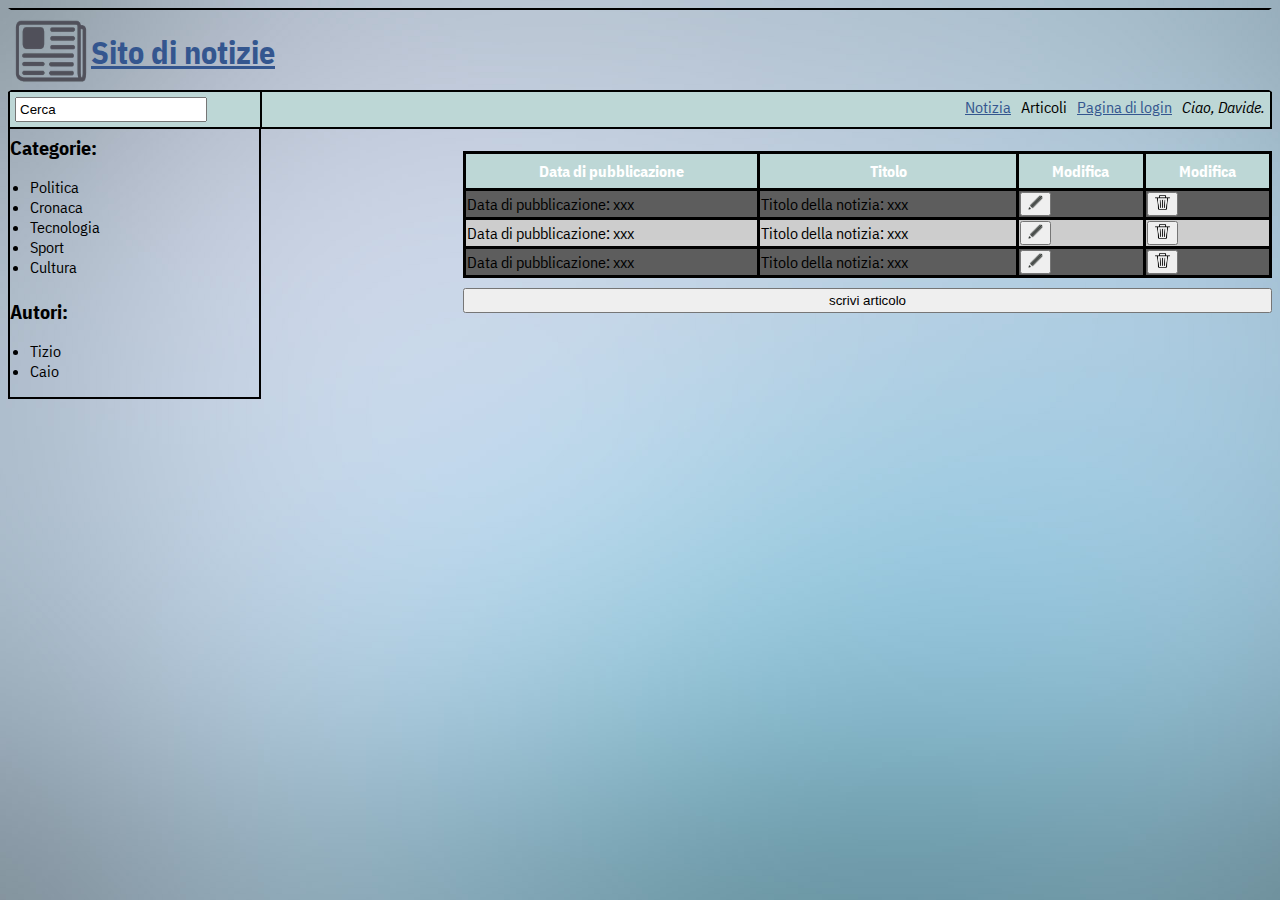
==== M1/articoli.html @ fc096b4e "HGFRDE" ====
<!DOCTYPE html>
<!--
To change this license header, choose License Headers in Project Properties.
To change this template file, choose Tools | Templates
and open the template in the editor.
-->
<html>
    <head>
        <title>Pagina di login</title>
        <meta charset="UTF-8">
        <meta name="viewport" content="width=device-width, initial-scale=1.0">
        <meta name="author" content="Davide Brunetto">
        <meta name="keywords" content="NOTIZIE, NEWS, BLOG, SITO">
        <link href="https://fonts.googleapis.com/css?family=IBM+Plex+Sans+Condensed" rel="stylesheet">  
        <link rel="stylesheet" type="text/css" href="style.css" media="screen">
    </head>
    
    
    <body>
        
        <header>
            <div id="logo">
                <img class="imgLogo" id="logo" title="logo" alt="logo del sito" src="logo.png">
            <h1 id="titoloSito">
                <a href="login.html">Sito di notizie </a>
            </h1> 
                
            </div>
        </header>
        
        
        <nav>
            <ul>
                <li> <input type="text" value="Cerca"> </li>
                <li id="msgLogin">Ciao, Davide. </li> 
                <li><a href="login.html"> Pagina di login </a> </li>
                
                <li>Articoli</li>
                <li><a href="notizia.html"> Notizia </a> </li>
            </ul>
            
        </nav>
        
        
        <aside>
            <div id="categorieNews">
                <h3> Categorie: </h3>
                    <ul>
                        <li> Politica </li>
                        <li> Cronaca </li>
                        <li> Tecnologia </li>
                        <li> Sport </li>
                        <li> Cultura </li>
                    </ul>
                </div>
            <div id="autoriNews">
                <h3>Autori:</h3>
                <ul>
                    <li>Tizio</li>
                    <li>Caio</li>
                </ul>
            </div>
        </aside>
        
        <!-- Tabella che contiene: Data di pubblicazione, Titolo, Un pulsante per la modifica e un pulsante per la cancellazione -->
        <main>
            <table>
                <tr>
                    <th>
                        Data di pubblicazione
                    </th>

                    <th>
                        Titolo
                    </th>

                    <th>
                        Modifica
                    </th>

                    <th>
                        Modifica
                    </th>
                </tr>
                <tr class="pari">
                    <td>
                        Data di pubblicazione: xxx
                    </td>

                    <td>
                        Titolo della notizia: xxx
                    </td>

                    <td>
                        <button type="submit" >
                        <img src="modifica.png"  height="15" width="15"/>
                        </button>
                    </td>

                    <td>
                        <button type="submit" >
                        <img src="cancella.png"  height="15" width="15"/>
                        </button>
                    </td>
                </tr>

                <tr class="dispari">
                    <td>
                        Data di pubblicazione: xxx
                    </td>

                    <td>
                        Titolo della notizia: xxx
                    </td>

                    <td>
                        <button type="submit" >
                        <img src="modifica.png"  height="15" width="15"/>
                        </button>
                    </td>

                    <td>
                        <button type="submit" >
                        <img src="cancella.png"  height="15" width="15"/>
                        </button>
                    </td>
                </tr>

                <tr class="pari">
                    <td>
                        Data di pubblicazione: xxx
                    </td>

                    <td>
                        Titolo della notizia: xxx
                    </td>

                    <td>
                        <button type="submit" >
                        <img src="modifica.png"  height="15" width="15"/>
                        </button>
                    </td>

                    <td>
                        <button type="submit" >
                        <img src="cancella.png"  height="15" width="15"/>
                        </button>
                    </td>
                </tr>


            </table>
            
            <form action="scriviArticolo.html" method="get">
                <input type="submit" id="scriviArticolo" value="scrivi articolo" >
        </main>
    </body>
</html>
---- M1/style.css ----
/*
To change this license header, choose License Headers in Project Properties.
To change this template file, choose Tools | Templates
and open the template in the editor.
*/
/* 
    Created on : 21-mar-2018, 14.27.38
    Author     : davi
*/

*
{
    box-sizing: border-box; /*Facilita il calcolo delle dimensioni degli elementi*/
}

/* Regole per il body */
body
{
    font-family:  "IBM Plex Sans Condensed", "Segoe UI", Palatino, serif;
    background-image: url("backgroundrighe.jpg");
    background-size: cover; /* Lo sfondo copre la pagina */
    background-attachment: fixed; /* Dovrebbe evitare lo scrolling dello sfondo */
}

/* Sezione per gli h1, h2 e h3 */

h1
{
    color: #7aa0c4;
}

h2
{
    font-size: 9pt;
    font-style: italic;
    text-decoration: underline;
}
h3
{
    padding-top: 2%;
    margin-bottom: 2%;
    margin-top: 0px;
    font-size: 15pt;
    
}
/* Sezione per header e cose contenute */

header
{
    border-width: 2px;
    border-right: transparent;
    border-left: transparent;
    border-style: solid;
    height: 20%;
    width:100%;
}
#logo
{
    position:relative; /*Non capisco perché relative */
    height: 80px;
}

.imgLogo
{
    height: 100%; /*Per far in modo che l'immagine prenda tutto lo spazio dell'header (in realtà
                  forse non serve a niente)*/
}



#titoloSito
{
    display: inline;
    position: absolute;
    float: right;
    overflow: auto;
}

/*Sezione per la navbar */

nav ul li:first-child /* Indica il primo elemento della lista che forma la nav*/
{
    position: relative;
    border-style: solid;
    border-left: none;
    border-top: none;
    border-bottom: none;
    border-right-width: 2px;
    float:left;
    width:20%;
}

#msgLogin

{
   font-style: italic;
}

nav ul li
{
    float:right;
    padding:5px;
    list-style: none;
}
nav ul li input 
{
    height: 50%;
    width: 80%;
}

ul
{
    padding-left: 20px;
}

nav ul
{
    padding-left: 0px;
    padding-right:0px;
    padding-top:0px;
    padding-bottom:0px;
    position:relative;
    margin:0px;

}

nav
{
    position: relative;
    background-color: #bdd7d6;
    border-top-width: 0px;
    border-bottom-width: 2px;
    border-left: 2px;
    border-right: 2px;
    border-style: solid;
    float: left;
    height: 10%;
    width:100%;
}

/* Sezione per l'aside'*/


aside
{
    border-style: solid;
    float:left;
    border-bottom-width: 2px;
    border-top-width: 0px;
    border-right-width: 2px;
    border-left-width: 2px;
    width: 20%;
}

/* Notizia e main */

main
{
    margin-top: 0px;
    float:right;
    width:80%;
    height: 100%;
    font-size: 12pt;
}


.imgConDidascalia
{   
    position:relative;
    display: inline-block;
    height: 20%;
    width: 30%;
    padding: 2%;
    float: left;
}

.imgNotizia
{
    width: 100%;
    padding: 1%;
    float: left;
}

.firma /*Firma delle notizie */
{
    text-decoration: underline;
    font-style: italic;
    font-size: 9pt;
}

.didascalia
{
  position: absolute;
  width: 100%;
  text-align: center;
  bottom: 0;
  left: 0;
}

p
{
    text-align: justify;
    text-justify: inter-word;
    margin: 0px;
    padding-top: 0%;
    padding-left: 2%;
    padding-right: 2%;
} 

.imgLogo
{
    height: 100%;
}

/* Tabelle */
table 
{
    margin-top: 22px;
    margin-left: 20%;
    width: 80%;
}

table, tr, th, td /*Regole per il posizionamento della tabella */
{
    border-collapse: collapse;
    border: 3px solid black;
    text-align: left;
}

th /* Regole per l'header delle tabelle */
{
    padding: 7px;
    color: white;
    background-color: #bdd7d6;
    text-align: center;
    font-weight: bold;
}

.pari /* Regole per le righe pari della tabella */ 

{
    background-color: #5d5d5d;
}

.dispari /* Regole per le righe dispari della tabella */
{
    background-color: #cdcdcd;
}

/*Form e label */

.form
{
    position: relative;
    margin-top: 2%;
    padding: 2%;
    border-style: solid;
    border-width: 3px;
    display: block;
    margin-left: 30%;
    margin-right: 30%;
    text-align: left;
    
}
/* Per fare in modo che il form si estenda al 100% del box, aggiunto "textArea"
per fare in modo che anche l'area di testo di scriviArticolo segua le stesse regole*/
form input, textArea
{
    margin: 5px;
    margin-left: 0px;
    margin-right: 0px;
    width: 100%
}
label

{
    width: 100%
}

#scriviArticolo

{
    margin-top: 10px;
    text-align: center;
    float: right;
    width: 80%
}

input[type='checkbox']
{
    width: 10%;
    display: inline;
}
 /*Link */
 
 ul link
 {
     padding-top: 2px;
     padding-bottom: 2px;
 }
 
a:visited 
{
    color: #5d4780;
}

a:active
{
    color: #173753;
}

a:link
{
    color: #34568f;
}

a:hover
{
    color: #2f425e;
}

/* input */

input
{
    padding: 3px;
}

input:hover
{
    border-style: solid;
}

input:focus
{
    background-color: #dfdbe7;
}
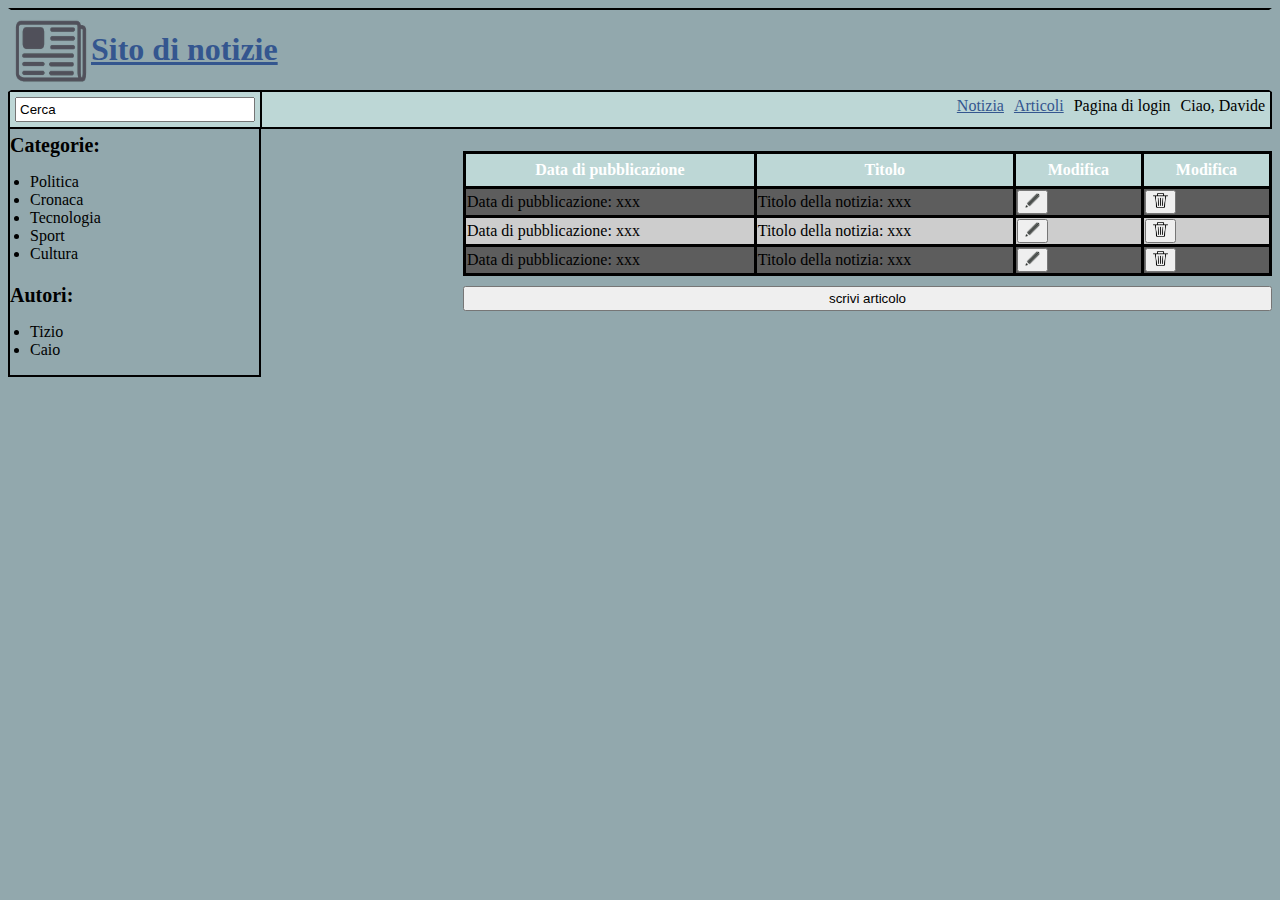
==== commit 4612861f: "Cacca" ====
--- a/M1/articoli.html
+++ b/M1/articoli.html
@@ -20,7 +20,7 @@
         
         <header>
             <div id="logo">
-                <img class="imgLogo" id="logo" title="logo" alt="logo del sito" src="logo.png">
+                <img class="imgLogo"  title="logo" alt="logo del sito" src="logo.png">
             <h1 id="titoloSito">
                 <a href="login.html">Sito di notizie </a>
             </h1> 
@@ -32,18 +32,18 @@
         <nav>
             <ul>
                 <li> <input type="text" value="Cerca"> </li>
-                <li id="msgLogin">Ciao, Davide. </li> 
-                <li><a href="login.html"> Pagina di login </a> </li>
+                <li>Ciao, Davide </li>
+                <li> Pagina di login </li>
                 
-                <li>Articoli</li>
-                <li><a href="notizia.html"> Notizia </a> </li>
+                <li ><a href="articoli.html"> Articoli </a> </li>
+                <li class="ultimo"><a href="notizia.html"> Notizia </a> </li>
             </ul>
             
         </nav>
         
         
         <aside>
-            <div id="categorieNews">
+            <div class="nascondi480" id="categorieNews">
                 <h3> Categorie: </h3>
                     <ul>
                         <li> Politica </li>
@@ -53,12 +53,18 @@
                         <li> Cultura </li>
                     </ul>
                 </div>
-            <div id="autoriNews">
+            <div class="nascondi480" id="autoriNews">
                 <h3>Autori:</h3>
                 <ul>
                     <li>Tizio</li>
                     <li>Caio</li>
                 </ul>
+            </div>
+            
+            <div class="visibileIn480">
+                <h3> Autori </h3>
+                <h3> Categorie </h3>
+                
             </div>
         </aside>
         
@@ -93,13 +99,13 @@
 
                     <td>
                         <button type="submit" >
-                        <img src="modifica.png"  height="15" width="15"/>
+                        <img alt="modifica" src="modifica.png"  height="15" width="15"/>
                         </button>
                     </td>
 
                     <td>
                         <button type="submit" >
-                        <img src="cancella.png"  height="15" width="15"/>
+                        <img alt="cancella" src="cancella.png"  height="15" width="15"/>
                         </button>
                     </td>
                 </tr>
@@ -115,13 +121,13 @@
 
                     <td>
                         <button type="submit" >
-                        <img src="modifica.png"  height="15" width="15"/>
+                        <img alt="modifica" src="modifica.png"  height="15" width="15"/>
                         </button>
                     </td>
 
                     <td>
                         <button type="submit" >
-                        <img src="cancella.png"  height="15" width="15"/>
+                        <img alt="cancella" src="cancella.png"  height="15" width="15"/>
                         </button>
                     </td>
                 </tr>
@@ -137,13 +143,13 @@
 
                     <td>
                         <button type="submit" >
-                        <img src="modifica.png"  height="15" width="15"/>
+                        <img  alt="modifica" src="modifica.png"  height="15" width="15"/>
                         </button>
                     </td>
 
                     <td>
                         <button type="submit" >
-                        <img src="cancella.png"  height="15" width="15"/>
+                        <img  alt="cancella" src="cancella.png"  height="15" width="15"/>
                         </button>
                     </td>
                 </tr>
@@ -153,6 +159,7 @@
             
             <form action="scriviArticolo.html" method="get">
                 <input type="submit" id="scriviArticolo" value="scrivi articolo" >
+            </form>
         </main>
     </body>
 </html>
--- a/M1/style.css
+++ b/M1/style.css
@@ -16,10 +16,11 @@
 /* Regole per il body */
 body
 {
-    font-family:  "IBM Plex Sans Condensed", "Segoe UI", Palatino, serif;
-    background-image: url("backgroundrighe.jpg");
-    background-size: cover; /* Lo sfondo copre la pagina */
+    font-family:  "Oswald", "Segoe UI", Palatino, serif;
+   /* background-image: url("backgroundrighe.jpg");
+    background-size: cover; /* Lo sfondo copre la pagina 
     background-attachment: fixed; /* Dovrebbe evitare lo scrolling dello sfondo */
+   background-color: #92a8ad;
 }
 
 /* Sezione per gli h1, h2 e h3 */
@@ -105,7 +106,7 @@
 nav ul li input 
 {
     height: 50%;
-    width: 80%;
+    width: 100%;
 }
 
 ul
@@ -150,6 +151,11 @@
     border-right-width: 2px;
     border-left-width: 2px;
     width: 20%;
+}
+/*Nasconde l'aside' "mini" per la visualizzazione in 480px*/
+.visibileIn480
+{
+    display: none;
 }
 
 /* Notizia e main */
@@ -336,4 +342,99 @@
     background-color: #dfdbe7;
 }
 
-
+@media only screen and (max-width: 480px)
+{
+    nav ul li:first-child
+    {
+        display: block;
+        width: 100%;
+        border-right:none;
+        border-bottom: solid;
+        border-width: 2px;
+    }
+    
+    nav
+    {
+        border: none;
+        background-color: transparent;
+    }
+    
+    
+    nav ul li
+    {
+        border-bottom-style: solid;
+        display: block;
+        text-align: center;
+        width: 100%;
+        border-width: 2px;
+        
+    }
+    .ultimo
+    {
+        border-bottom:solid;
+        border-bottom-width: 2px;
+    }
+    
+    header
+    {
+        padding-right: 5%;
+        padding-left: 5%;
+        width: 100%;
+    }
+    aside
+    {
+        float: none;
+        width: 100%;
+        text-align: center;
+    }
+    
+    h3
+    {
+        text-align: center;
+        display:block;
+        width: 100%;
+    }
+    
+    .visibileIn480
+    {
+        display: block;
+    }
+    
+    
+    .nascondi480
+    {
+        display: none;
+    }
+    
+    main
+    {
+        width: 100%;
+        float: none;
+    }
+    .form
+    {
+        margin: 5%;
+    }
+    
+    .imgConDidascalia
+    
+    {
+        display: block;
+        width: 100%;
+    }
+    
+    table
+    {
+        margin: 5%;
+        margin-left: 0;
+        margin-bottom: 0;
+        width: 100%;
+    }
+    
+    #scriviArticolo
+    {
+        width: 100%;
+    }
+    
+    
+}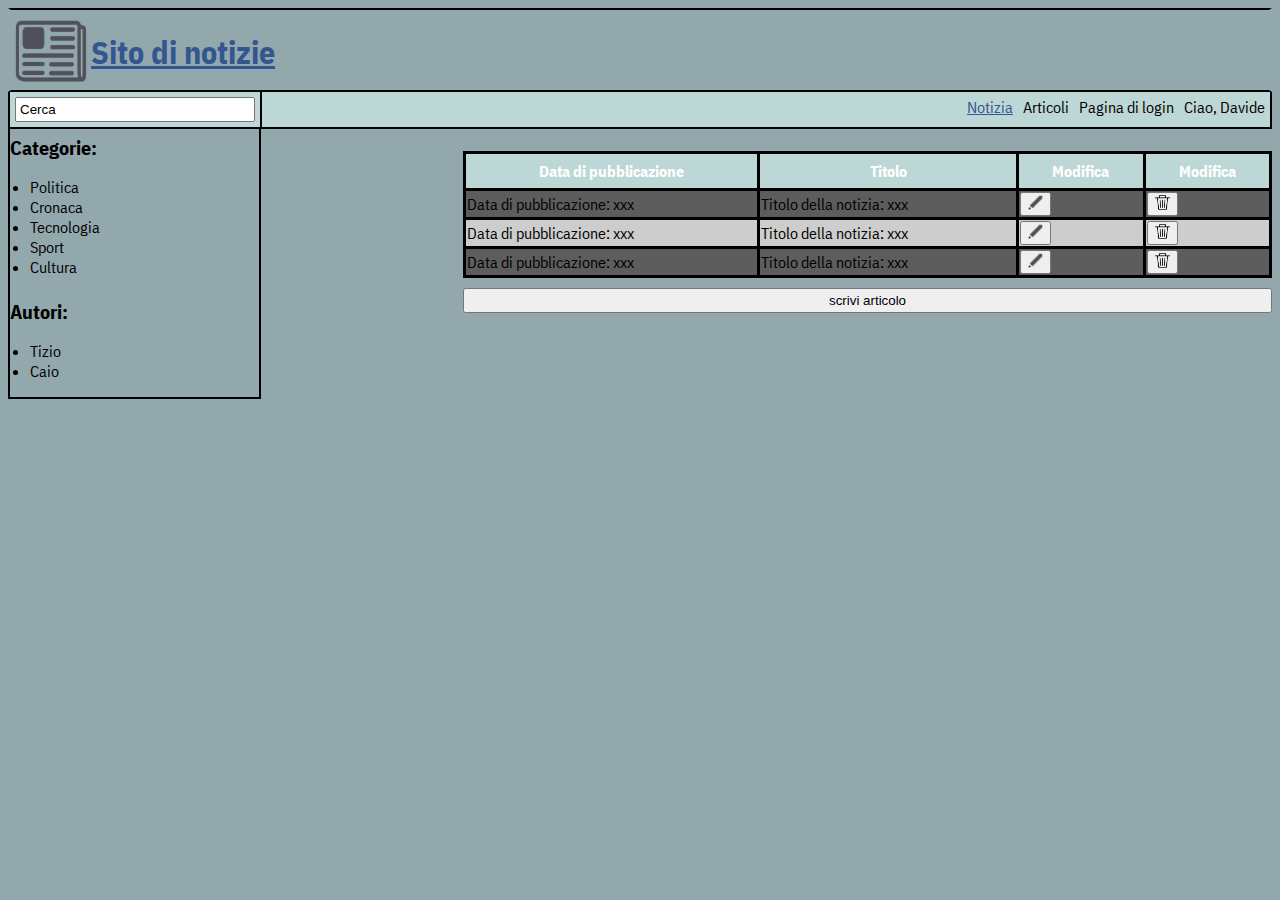
==== commit d87bbe97: "nm" ====
--- a/M1/articoli.html
+++ b/M1/articoli.html
@@ -35,7 +35,7 @@
                 <li>Ciao, Davide </li>
                 <li> Pagina di login </li>
                 
-                <li ><a href="articoli.html"> Articoli </a> </li>
+                <li > Articoli </li>
                 <li class="ultimo"><a href="notizia.html"> Notizia </a> </li>
             </ul>
             
@@ -62,8 +62,8 @@
             </div>
             
             <div class="visibileIn480">
-                <h3> Autori </h3>
-                <h3> Categorie </h3>
+                <h3> <a href="articoli.html"> Autori </a></h3>
+                <h3> <a href="articoli.html"> Categorie </a></h3>
                 
             </div>
         </aside>
--- a/M1/style.css
+++ b/M1/style.css
@@ -16,7 +16,7 @@
 /* Regole per il body */
 body
 {
-    font-family:  "Oswald", "Segoe UI", Palatino, serif;
+    font-family:  "IBM Plex Sans Condensed", "Segoe UI", Palatino, serif;
    /* background-image: url("backgroundrighe.jpg");
     background-size: cover; /* Lo sfondo copre la pagina 
     background-attachment: fixed; /* Dovrebbe evitare lo scrolling dello sfondo */
